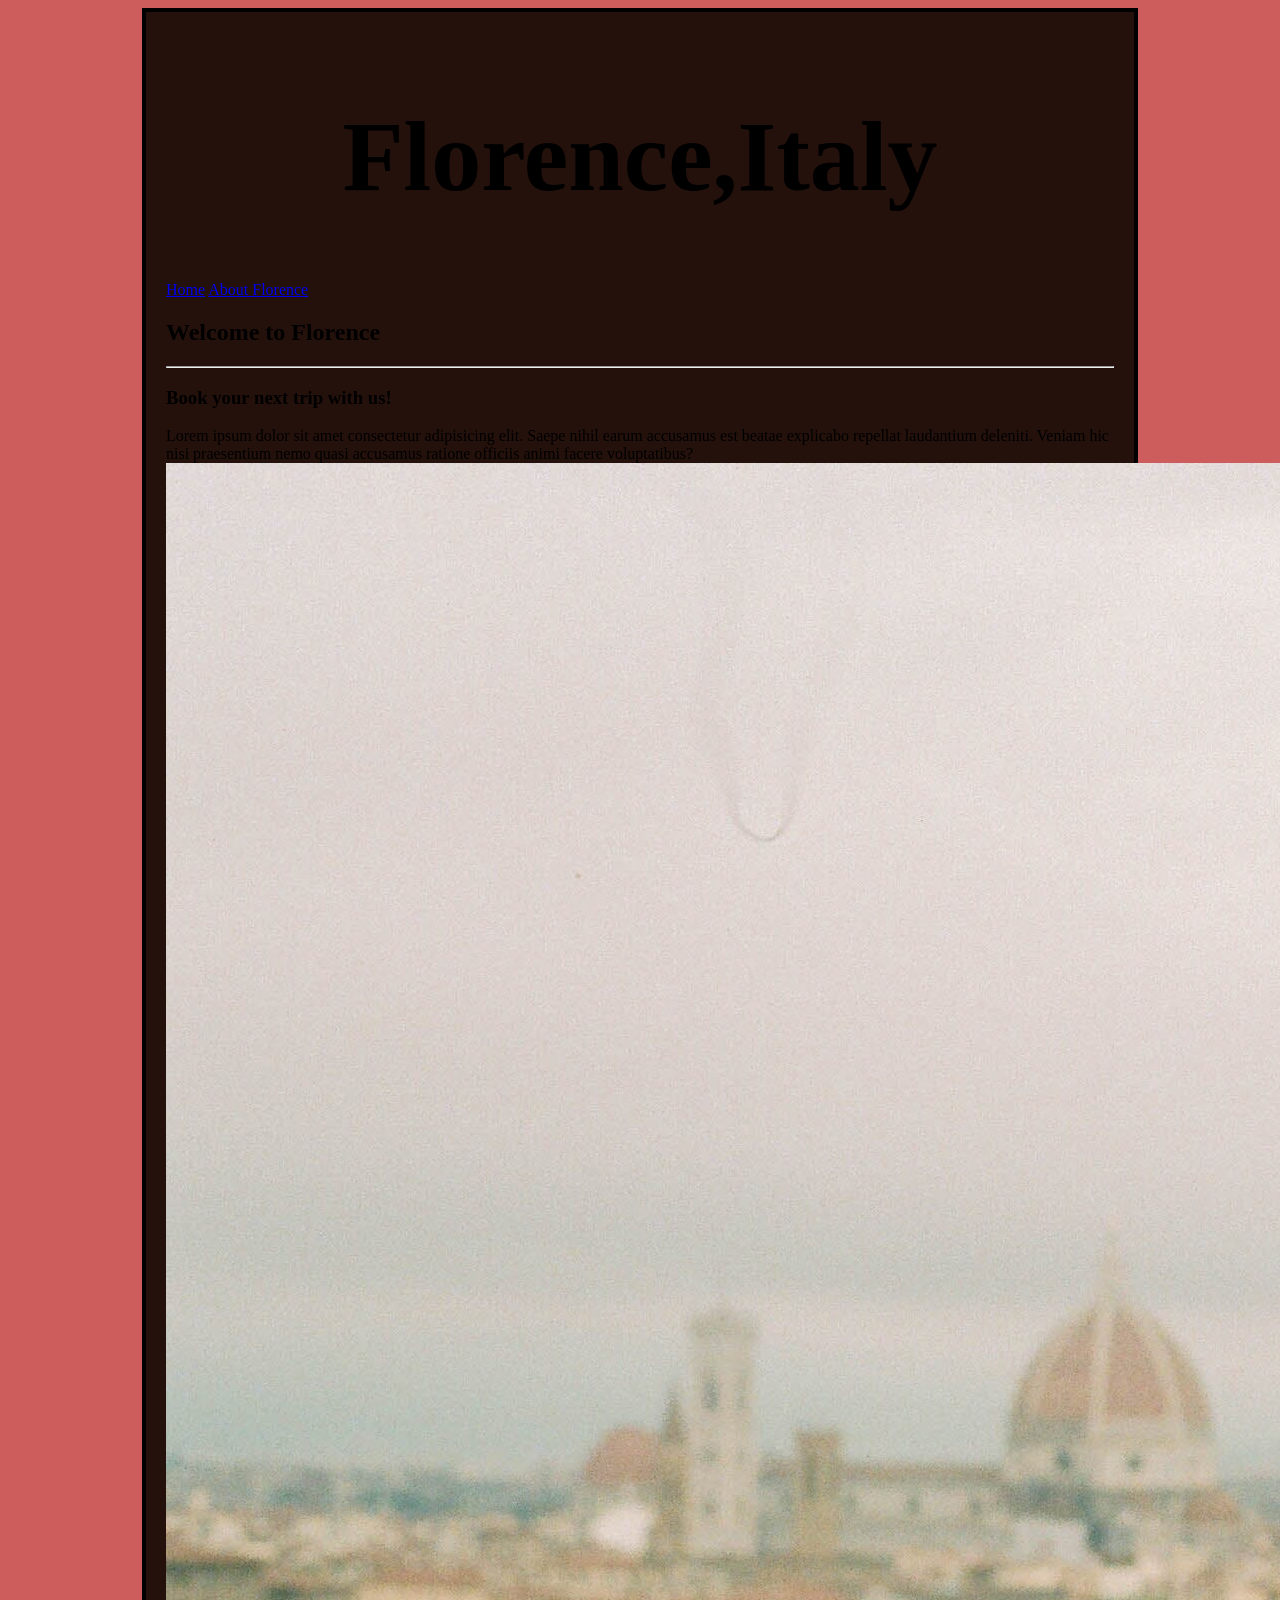
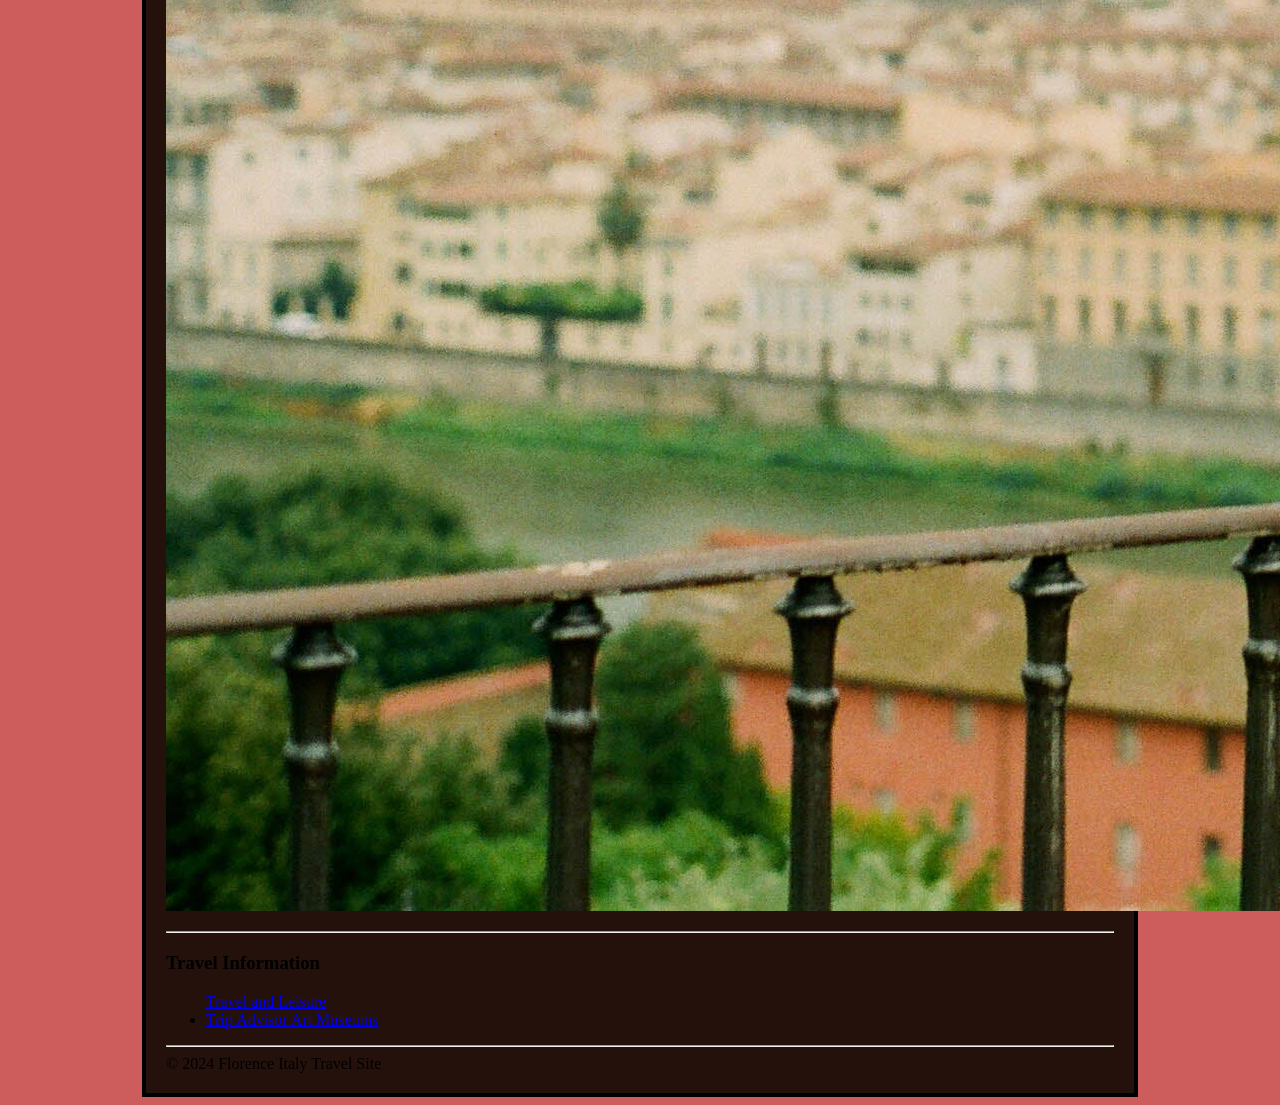
==== html5_intro_css/index.html @ 2ed71488 "update" ====
<!DOCTYPE html>
<html lang="en">

<head>
    <meta charset="UTF-8">
    <meta name="viewport" content="width=device-width, initial-scale=1.0">
    <title>Document</title>
    <link rel="stylesheet" href="css/styles.css">
</head>

<body>

    </body>
   <div id="container">
<header>
<h1>Florence,Italy</h1>
</header>
<nav>
   <a href="index.html">Home</a> 
   <a href="about.html">About Florence</a>
</nav>
<main>
<h2>Welcome to Florence</h2>
<hr>
<h3>Book your next trip with us!</h3>
<p>Lorem ipsum dolor sit amet consectetur adipisicing elit. Saepe nihil earum accusamus est beatae explicabo repellat laudantium deleniti. Veniam hic nisi praesentium nemo quasi accusamus ratione officiis animi facere voluptatibus?
<img src="images/people.jpg" alt="People looking">
<hr>
<h3>Travel Information</h3>
<ul>
   <lil><a href="https://www.travelandleisure.com/travel-guide/florence"target= "_blank"> Travel and Leisure</a></lil> 
<li><a href="https://www.tripadvisor.com/Attractions-g187895-Activities-c49-t28-Florence_Tuscany.html" target="_blank"> Trip Advisor Art Museums</a></li>
</ul>
</main>
<hr>
<footer> &copy; 2024 Florence Italy Travel Site</footer>
   </div> 

</html>
---- html5_intro_css/css/styles.css ----
body {
    background-color: indianred;
}

#container {
    background-color: rgb(36, 17, 12);
    padding: 20px;
    width: 75%;
    margin: 0 auto;
    border: 4px solid black;
}

header h1 {
text-align: center;
font-size: 100px;
color:tan
text-shadow: 2px 1px 2px black;
}
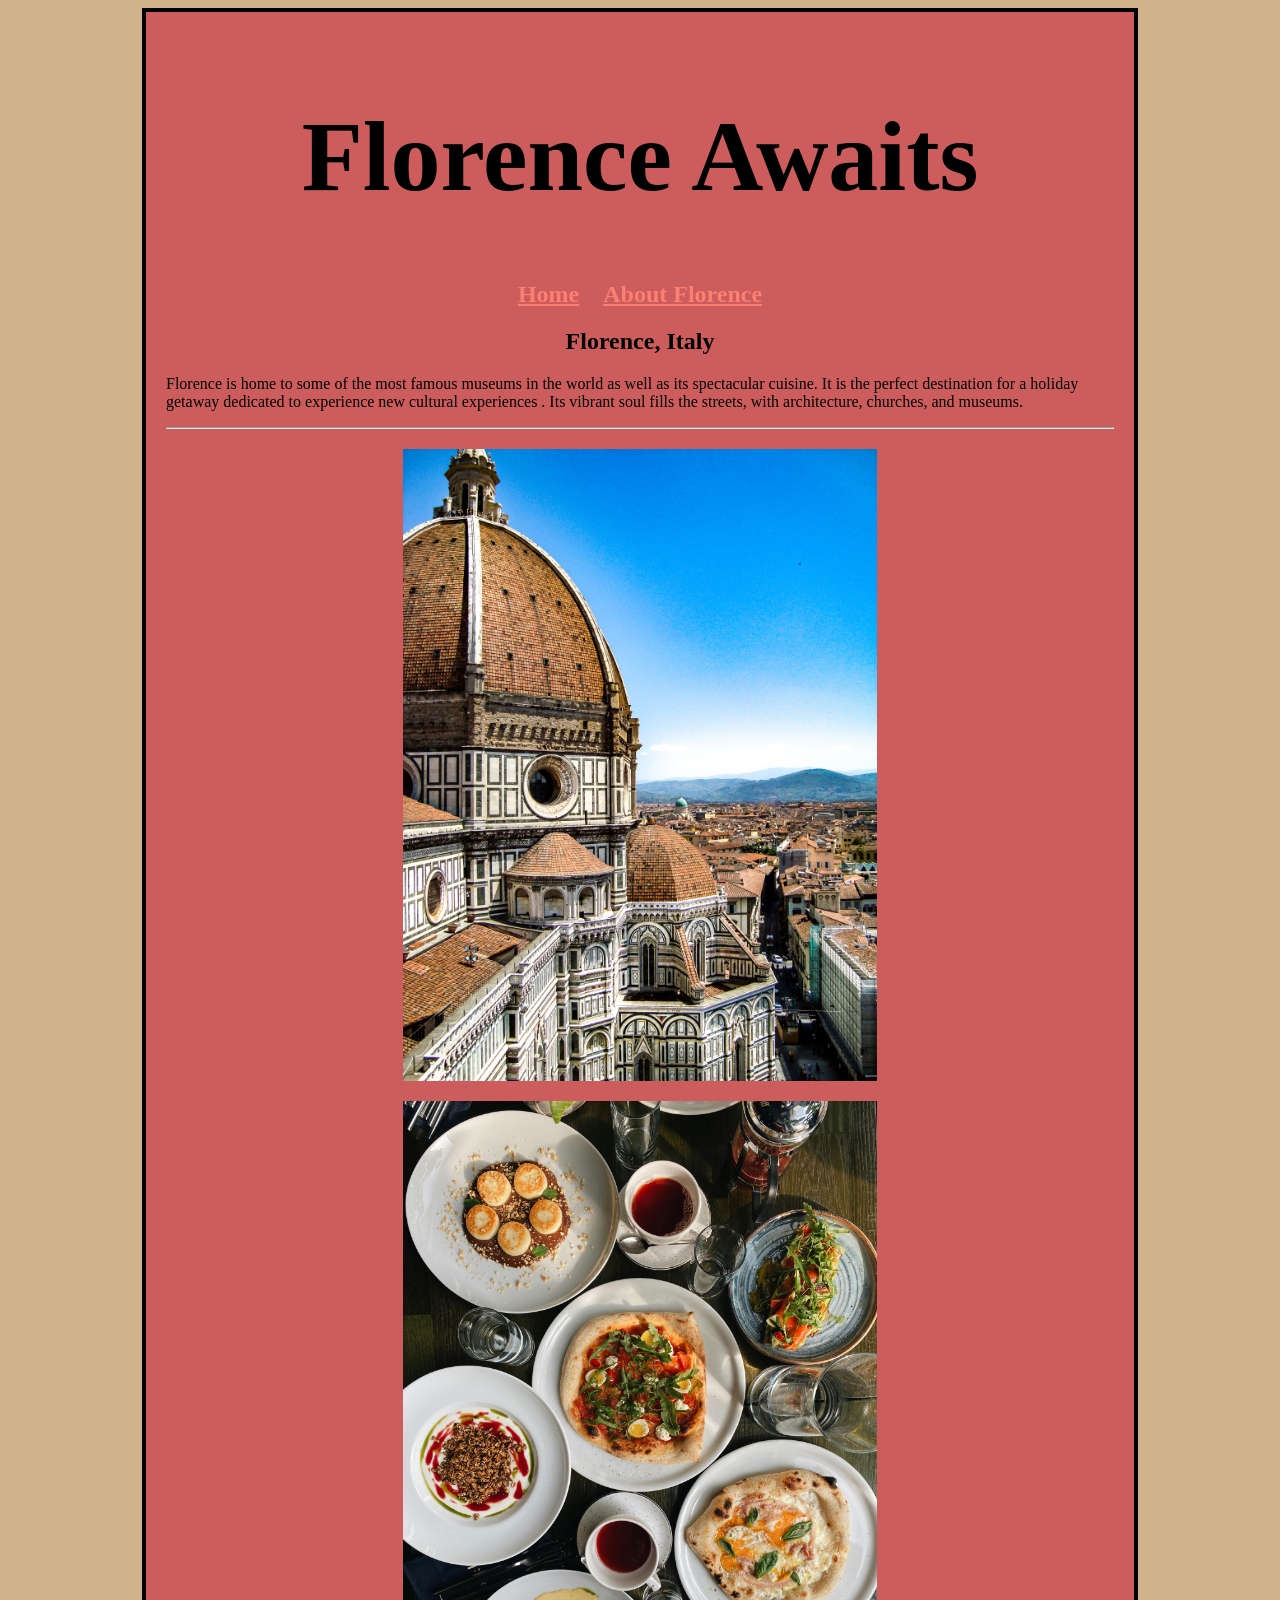
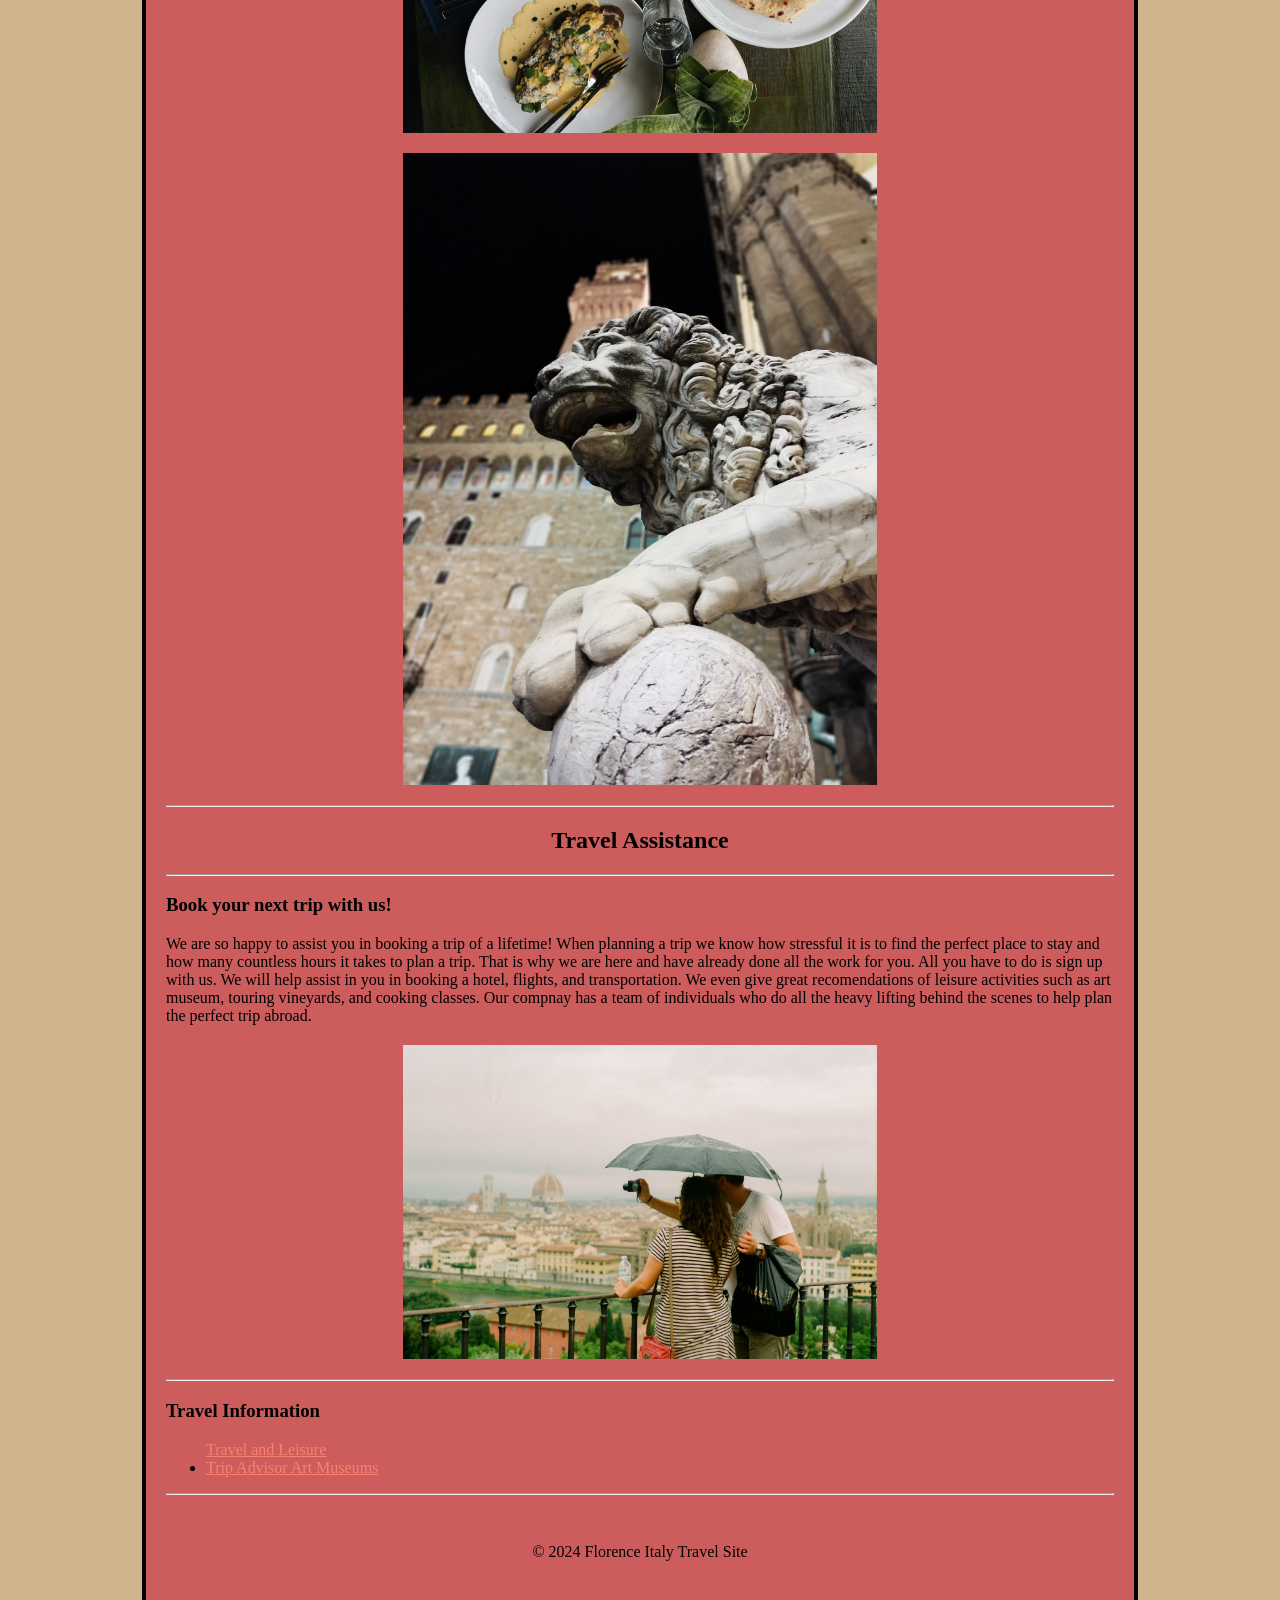
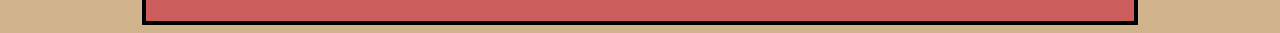
==== commit 1371c820: "update" ====
--- a/html5_intro_css/index.html
+++ b/html5_intro_css/index.html
@@ -4,7 +4,7 @@
 <head>
     <meta charset="UTF-8">
     <meta name="viewport" content="width=device-width, initial-scale=1.0">
-    <title>Document</title>
+    <title> Travel Abroad </title>
     <link rel="stylesheet" href="css/styles.css">
 </head>
 
@@ -13,17 +13,25 @@
     </body>
    <div id="container">
 <header>
-<h1>Florence,Italy</h1>
+<h1>Florence Awaits</h1>
 </header>
 <nav>
    <a href="index.html">Home</a> 
    <a href="about.html">About Florence</a>
 </nav>
 <main>
-<h2>Welcome to Florence</h2>
+   <h2>Florence, Italy</h2>
+   <p> Florence is home to some of the most famous museums in the world as well as its spectacular cuisine. It is the perfect destination for a holiday getaway dedicated to experience new cultural experiences . Its vibrant soul fills the streets, with architecture, churches, and museums.
+   </p>
+   <hr>
+   <img src="images/architecture.jpg" alt="architecture">
+   <img src="images/food.jpg" alt="food">
+   <img src="images/sculpture.jpg" alt="sculpture">
+   <hr>
+<h2> Travel Assistance</h2>
 <hr>
 <h3>Book your next trip with us!</h3>
-<p>Lorem ipsum dolor sit amet consectetur adipisicing elit. Saepe nihil earum accusamus est beatae explicabo repellat laudantium deleniti. Veniam hic nisi praesentium nemo quasi accusamus ratione officiis animi facere voluptatibus?
+<p> We are so happy to assist you in booking a trip of a lifetime! When planning a trip we know how stressful it is to find the perfect place to stay and how many countless hours it takes to plan a trip. That is why we are here and have already done all the work for you. All you have to do is sign up with us. We will help assist in you in booking a hotel, flights, and transportation. We even give great recomendations of leisure activities such as art museum, touring vineyards, and cooking classes. Our compnay has a team of individuals who do all the heavy lifting behind the scenes to help plan the perfect trip abroad.
 <img src="images/people.jpg" alt="People looking">
 <hr>
 <h3>Travel Information</h3>
@@ -35,5 +43,6 @@
 <hr>
 <footer> &copy; 2024 Florence Italy Travel Site</footer>
    </div> 
+</body>
 
 </html>
--- a/html5_intro_css/css/styles.css
+++ b/html5_intro_css/css/styles.css
@@ -1,9 +1,9 @@
 body {
-    background-color: indianred;
+    background-color:tan;
 }
 
 #container {
-    background-color: rgb(36, 17, 12);
+    background-color: indianred;
     padding: 20px;
     width: 75%;
     margin: 0 auto;
@@ -14,5 +14,51 @@
 text-align: center;
 font-size: 100px;
 color:tan
-text-shadow: 2px 1px 2px black;
-}+text-shadow:2px 1px 2px black ;
+} 
+
+nav {
+    text-align: center;
+}
+
+nav a {
+    color: salmon;
+    font-size: 24px;
+    font-weight: bold;
+    margin: 0 10px;
+}
+
+nav a :hover {
+    color: black;
+    text-decoration: none;
+}
+
+
+main img {
+    display: block;
+    width: 50%;
+    margin: 20px auto;
+}
+
+a {
+    color: salmon;
+}
+
+a:hover {
+    color: black;
+    text-decoration: none;
+}
+
+footer {
+    padding: 40px 0;
+    text-align: center;
+}
+
+h2 {
+    text-align: center;
+}
+
+h2
+h3 {
+    color: salmon;
+}
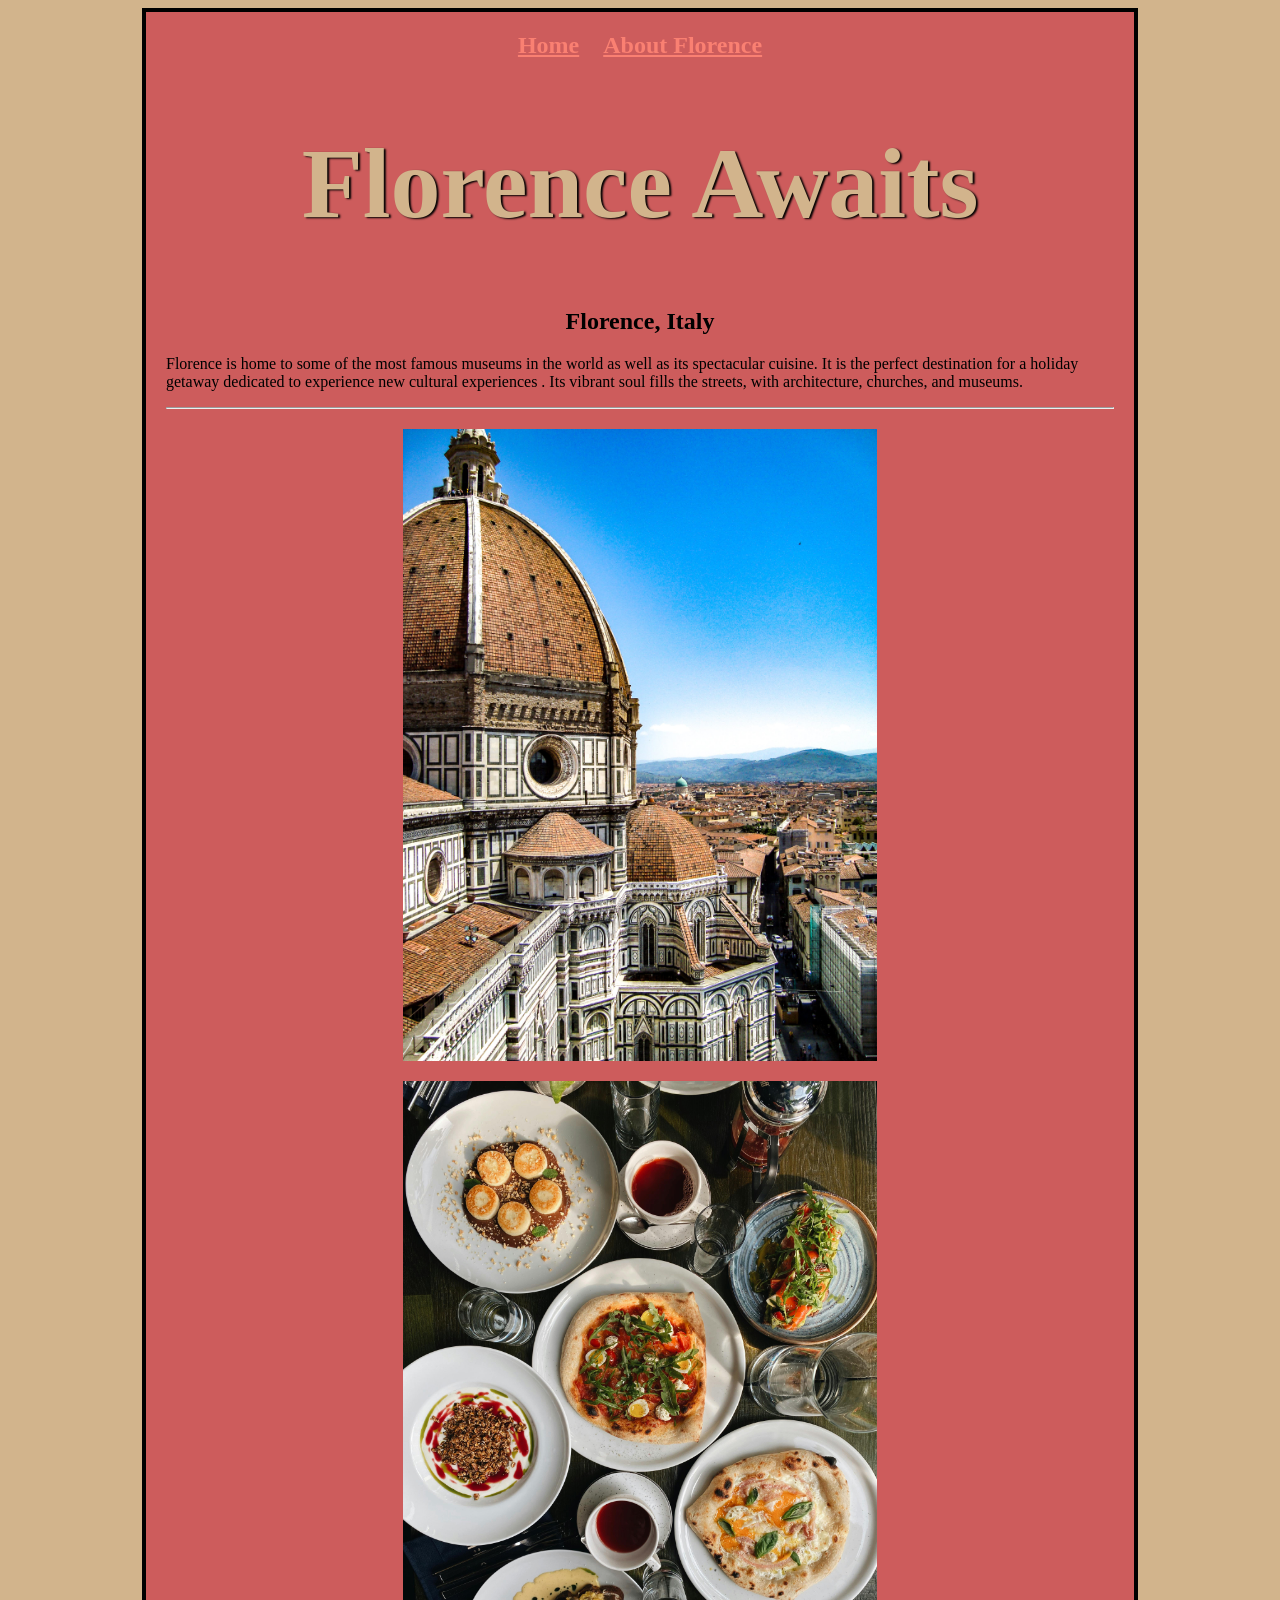
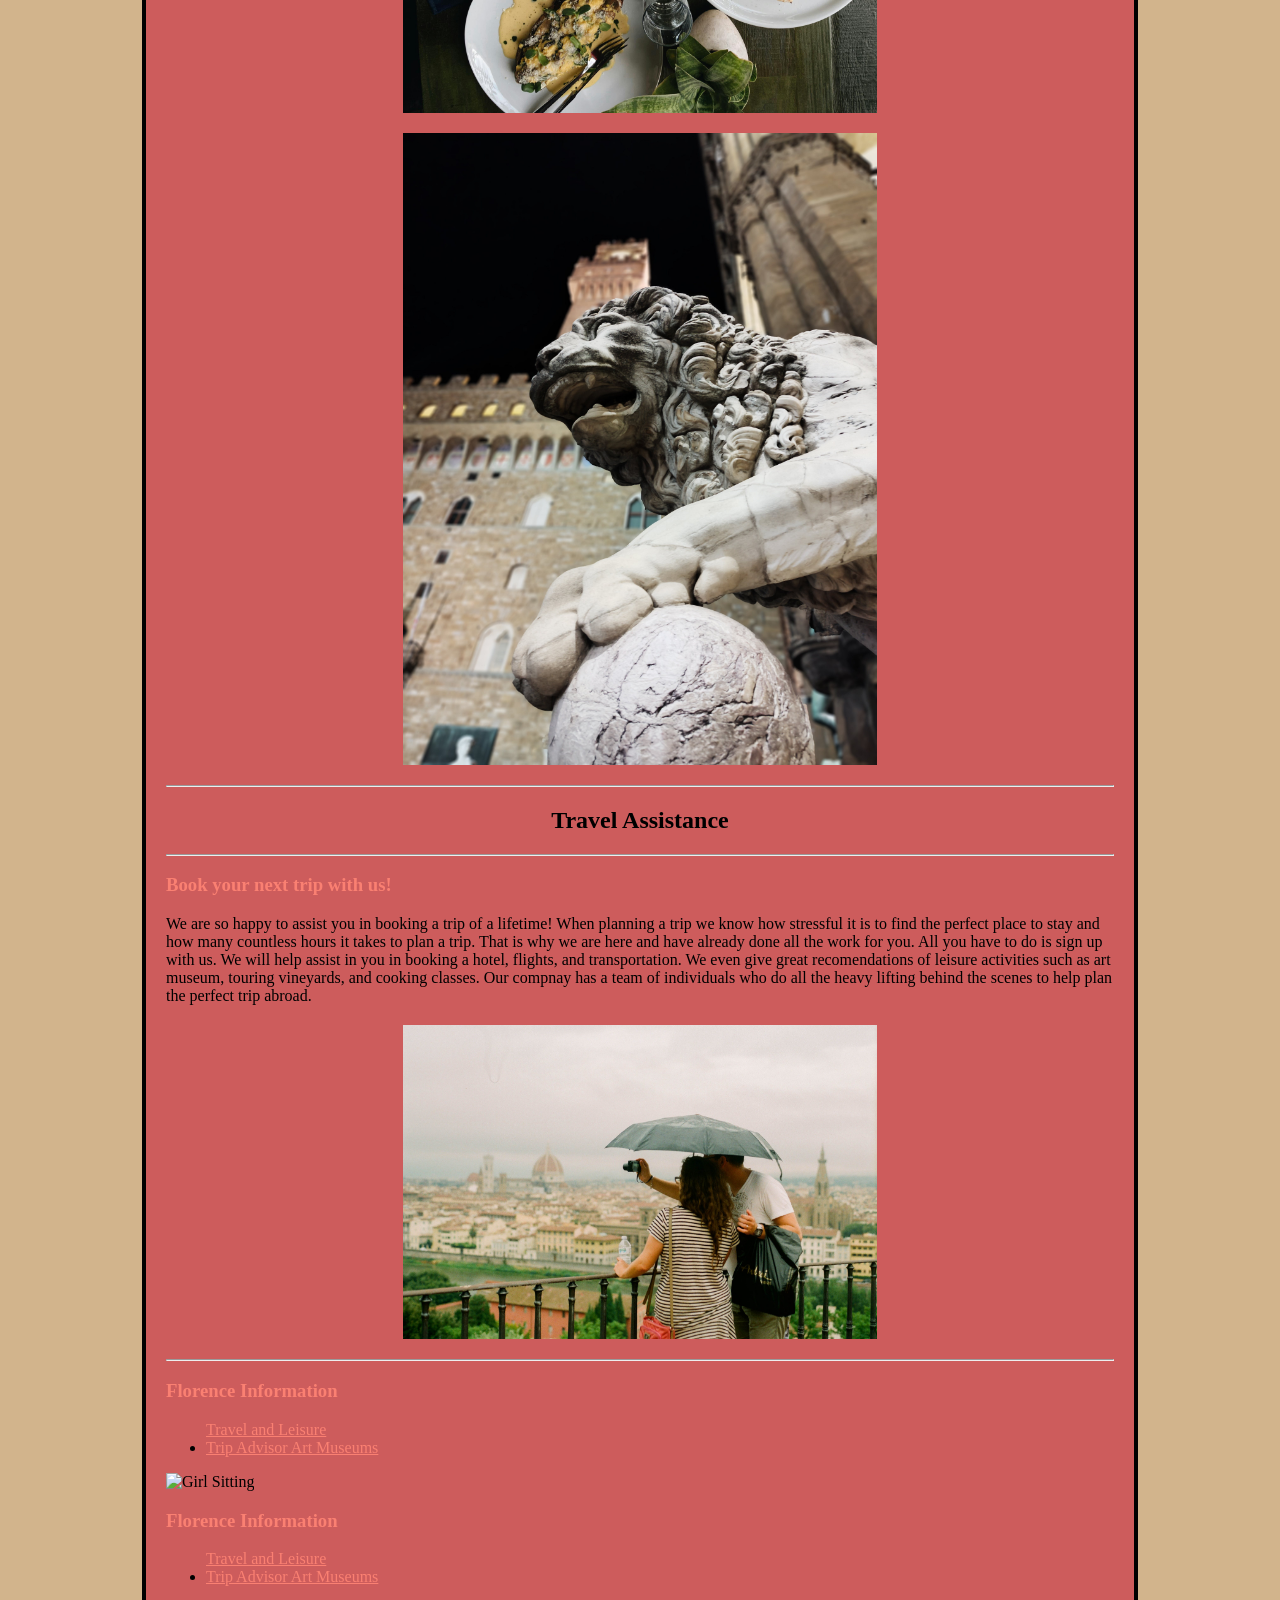
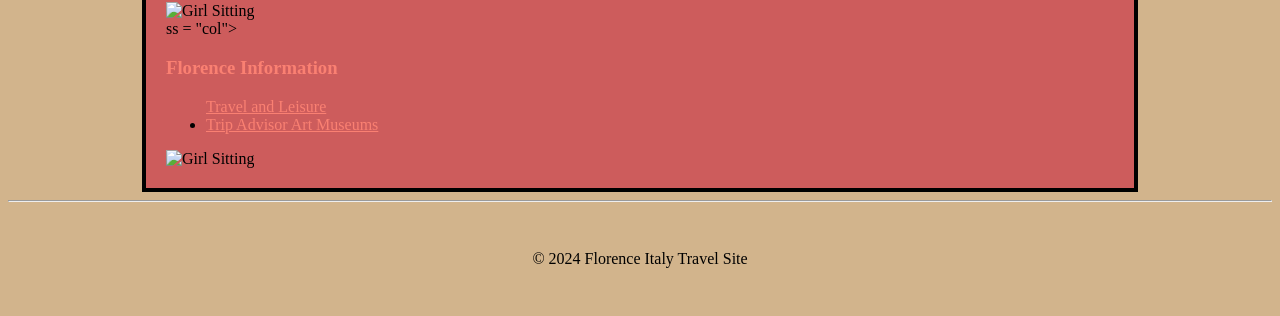
==== commit 4b8828da: "update" ====
--- a/html5_intro_css/index.html
+++ b/html5_intro_css/index.html
@@ -12,13 +12,13 @@
 
     </body>
    <div id="container">
+      <nav>
+         <a href="index.html">Home</a> 
+         <a href="about.html">About Florence</a>
+      </nav>
 <header>
 <h1>Florence Awaits</h1>
 </header>
-<nav>
-   <a href="index.html">Home</a> 
-   <a href="about.html">About Florence</a>
-</nav>
 <main>
    <h2>Florence, Italy</h2>
    <p> Florence is home to some of the most famous museums in the world as well as its spectacular cuisine. It is the perfect destination for a holiday getaway dedicated to experience new cultural experiences . Its vibrant soul fills the streets, with architecture, churches, and museums.
@@ -34,12 +34,36 @@
 <p> We are so happy to assist you in booking a trip of a lifetime! When planning a trip we know how stressful it is to find the perfect place to stay and how many countless hours it takes to plan a trip. That is why we are here and have already done all the work for you. All you have to do is sign up with us. We will help assist in you in booking a hotel, flights, and transportation. We even give great recomendations of leisure activities such as art museum, touring vineyards, and cooking classes. Our compnay has a team of individuals who do all the heavy lifting behind the scenes to help plan the perfect trip abroad.
 <img src="images/people.jpg" alt="People looking">
 <hr>
-<h3>Travel Information</h3>
+
+
+</main>
+
+<div class = "col">
+<h3> Florence Information</h3>
 <ul>
    <lil><a href="https://www.travelandleisure.com/travel-guide/florence"target= "_blank"> Travel and Leisure</a></lil> 
 <li><a href="https://www.tripadvisor.com/Attractions-g187895-Activities-c49-t28-Florence_Tuscany.html" target="_blank"> Trip Advisor Art Museums</a></li>
 </ul>
-</main>
+<img src="images/girl outside in grass.jpg" alt="Girl Sitting">
+</div>
+<div class = "col">
+   <h3> Florence Information</h3>
+   <ul>
+      <lil><a href="https://www.travelandleisure.com/travel-guide/florence"target= "_blank"> Travel and Leisure</a></lil> 
+   <li><a href="https://www.tripadvisor.com/Attractions-g187895-Activities-c49-t28-Florence_Tuscany.html" target="_blank"> Trip Advisor Art Museums</a></li>
+   </ul>
+   <img src="images/girl outside in grass.jpg" alt="Girl Sitting">
+   </div>
+   ss = "col">
+   <h3> Florence Information</h3>
+   <ul>
+      <lil><a href="https://www.travelandleisure.com/travel-guide/florence"target= "_blank"> Travel and Leisure</a></lil> 
+   <li><a href="https://www.tripadvisor.com/Attractions-g187895-Activities-c49-t28-Florence_Tuscany.html" target="_blank"> Trip Advisor Art Museums</a></li>
+   </ul>
+   <img src="images/girl outside in grass.jpg" alt="Girl Sitting">
+   </div>
+   
+
 <hr>
 <footer> &copy; 2024 Florence Italy Travel Site</footer>
    </div> 
--- a/html5_intro_css/css/styles.css
+++ b/html5_intro_css/css/styles.css
@@ -13,7 +13,7 @@
 header h1 {
 text-align: center;
 font-size: 100px;
-color:tan
+color:tan;
 text-shadow:2px 1px 2px black ;
 } 
 
@@ -58,7 +58,6 @@
     text-align: center;
 }
 
-h2
 h3 {
     color: salmon;
 }
